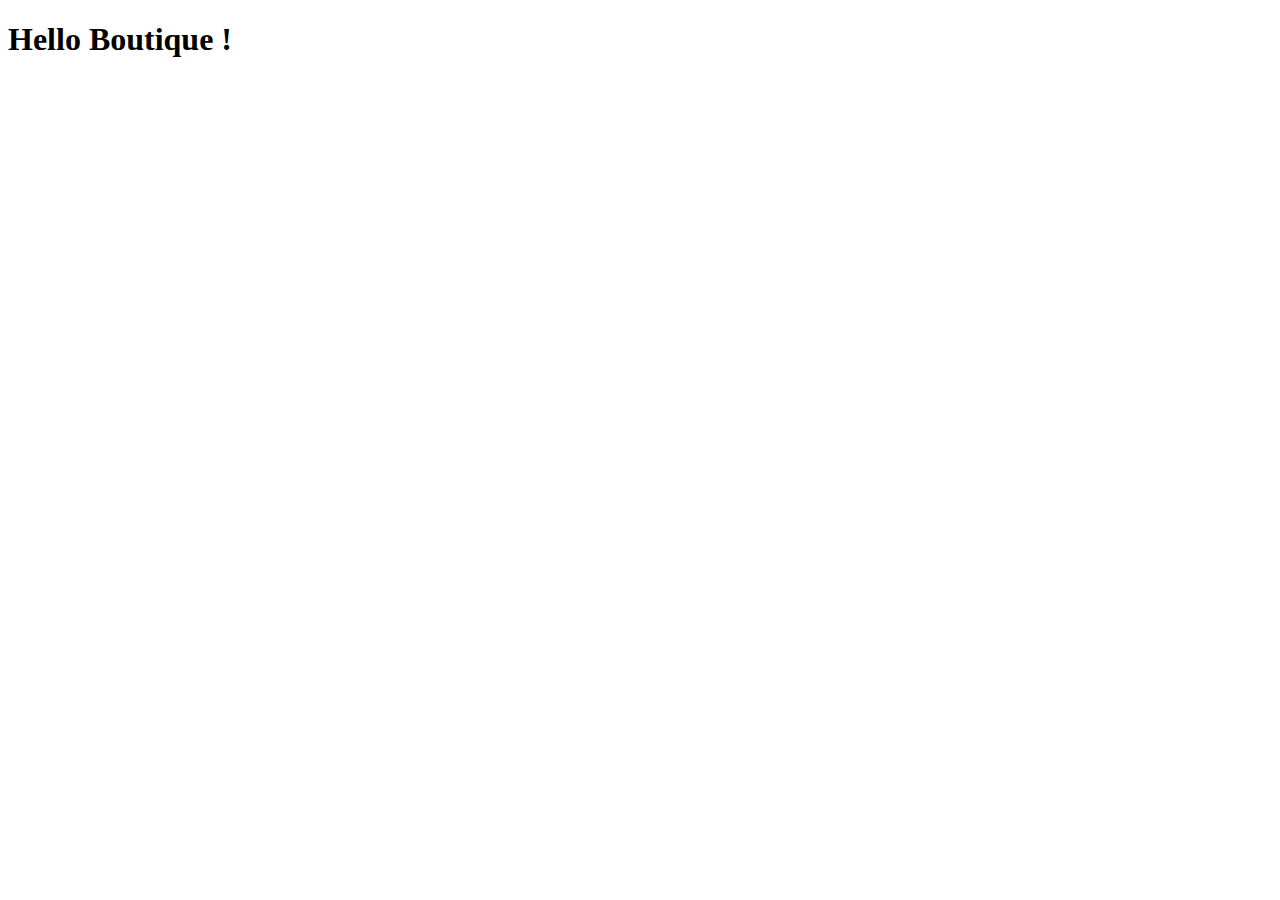
==== pages/boutique.html @ fd376ddd "first commit" ====
<!DOCTYPE html>
<html lang="en">
  <head>
    <meta charset="UTF-8" />
    <meta name="viewport" content="width=device-width, initial-scale=1.0" />
    <title>Page boutique</title>
  </head>
  <body>
    <h1>Hello Boutique !</h1>
  </body>
</html>
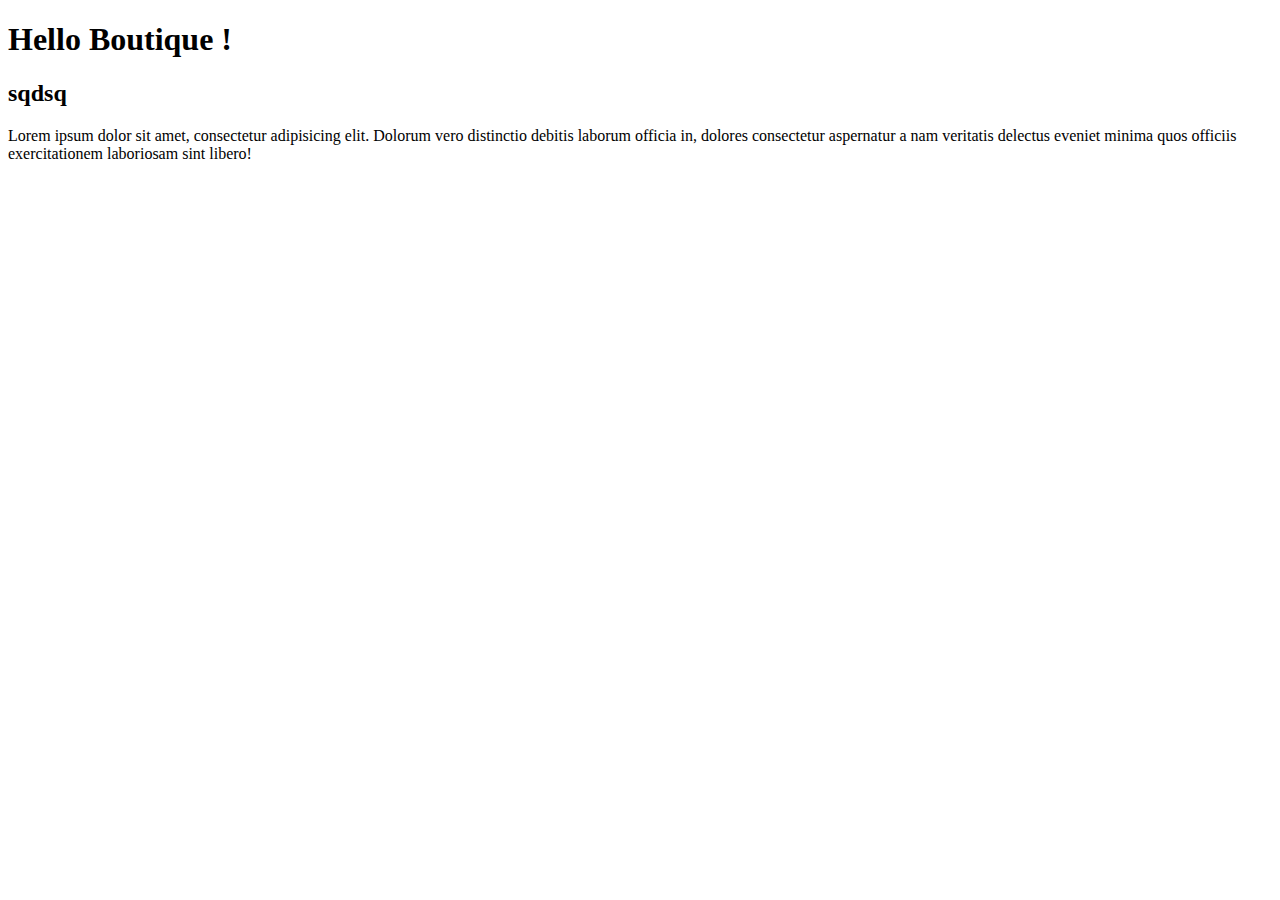
==== commit 5e573067: "shop page finished" ====
--- a/pages/boutique.html
+++ b/pages/boutique.html
@@ -7,5 +7,12 @@
   </head>
   <body>
     <h1>Hello Boutique !</h1>
+    <h2>sqdsq</h2>
+    <p>
+      Lorem ipsum dolor sit amet, consectetur adipisicing elit. Dolorum vero
+      distinctio debitis laborum officia in, dolores consectetur aspernatur a
+      nam veritatis delectus eveniet minima quos officiis exercitationem
+      laboriosam sint libero!
+    </p>
   </body>
 </html>
